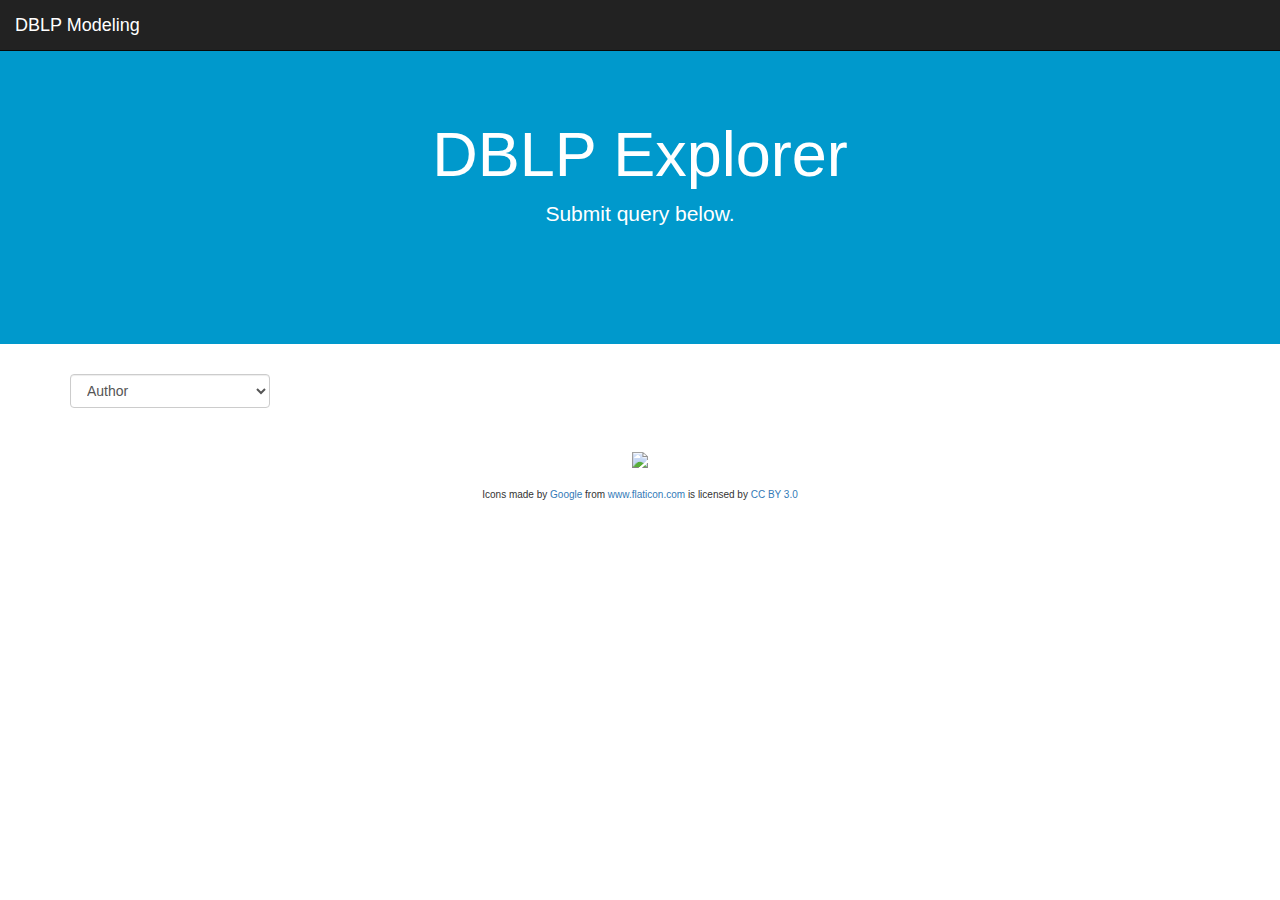
==== page2.html @ f85c3cae "add" ====
<!DOCTYPE html>
<!--[if lt IE 7]>      <html class="no-js lt-ie9 lt-ie8 lt-ie7"> <![endif]-->
<!--[if IE 7]>         <html class="no-js lt-ie9 lt-ie8"> <![endif]-->
<!--[if IE 8]>         <html class="no-js lt-ie9"> <![endif]-->
    <head>
        <meta charset="utf-8">
        <meta http-equiv="X-UA-Compatible" content="IE=edge">
        <title>DBLP Modeling</title>
        <meta name="description" content="">
        <meta name="viewport" content="width=device-width, initial-scale=1">

        <link rel="stylesheet" type="text/css" href="./css/main.css">

          <link rel="stylesheet" href="http://maxcdn.bootstrapcdn.com/bootstrap/3.3.5/css/bootstrap.min.css">
      <script src="https://ajax.googleapis.com/ajax/libs/jquery/1.11.3/jquery.min.js"></script>
      <script src="http://maxcdn.bootstrapcdn.com/bootstrap/3.3.5/js/bootstrap.min.js"></script>

    </head>
    <body>

        <nav class="navbar navbar-inverse navbar-fixed-top">
          <div class="container-fluid">
            <div class="navbar-header">
              <a class="navbar-brand" href="#">DBLP Modeling</a>
            </div>
            <!-- <div>
              <ul class="nav navbar-nav">
                <li class="active"><a href="index.html">Home</a></li>
                <li><a href="page2.html">Page 1</a></li>
                <li><a href="page3.html">Page 2</a></li>
              </ul>
            </div> -->
          </div>
        </nav>

        <div class="jumbotron text-center">
            <h1>DBLP Explorer</h1>
            <p>Submit query below.</p>


        </div>  
        <div class="container text-center">

        <select class="form-control">
            <option>Author</option>
        </select>
        <br><br>

    	<a href="page3.html"><img src="./images/32pxadd182.png"></a>

        <br>
        <br>
    	<div class = 'cp'>
    		Icons made by 
    		<a href="http://www.flaticon.com/authors/google" title="Google">Google</a> from <a href="http://www.flaticon.com" title="Flaticon">www.flaticon.com</a>             is licensed by <a href="http://creativecommons.org/licenses/by/3.0/" title="Creative Commons BY 3.0">CC BY 3.0</a>
    	</div>
        </div>  
    </body>
</html>
---- css/main.css ----
.jumbotron{
	background-color: #0099CC !important;
	color: white !important;
	padding: 100px 25px !important;
}

select{

        width: 200px !important;
}

.cp {
	font-size: 10px !important;
}
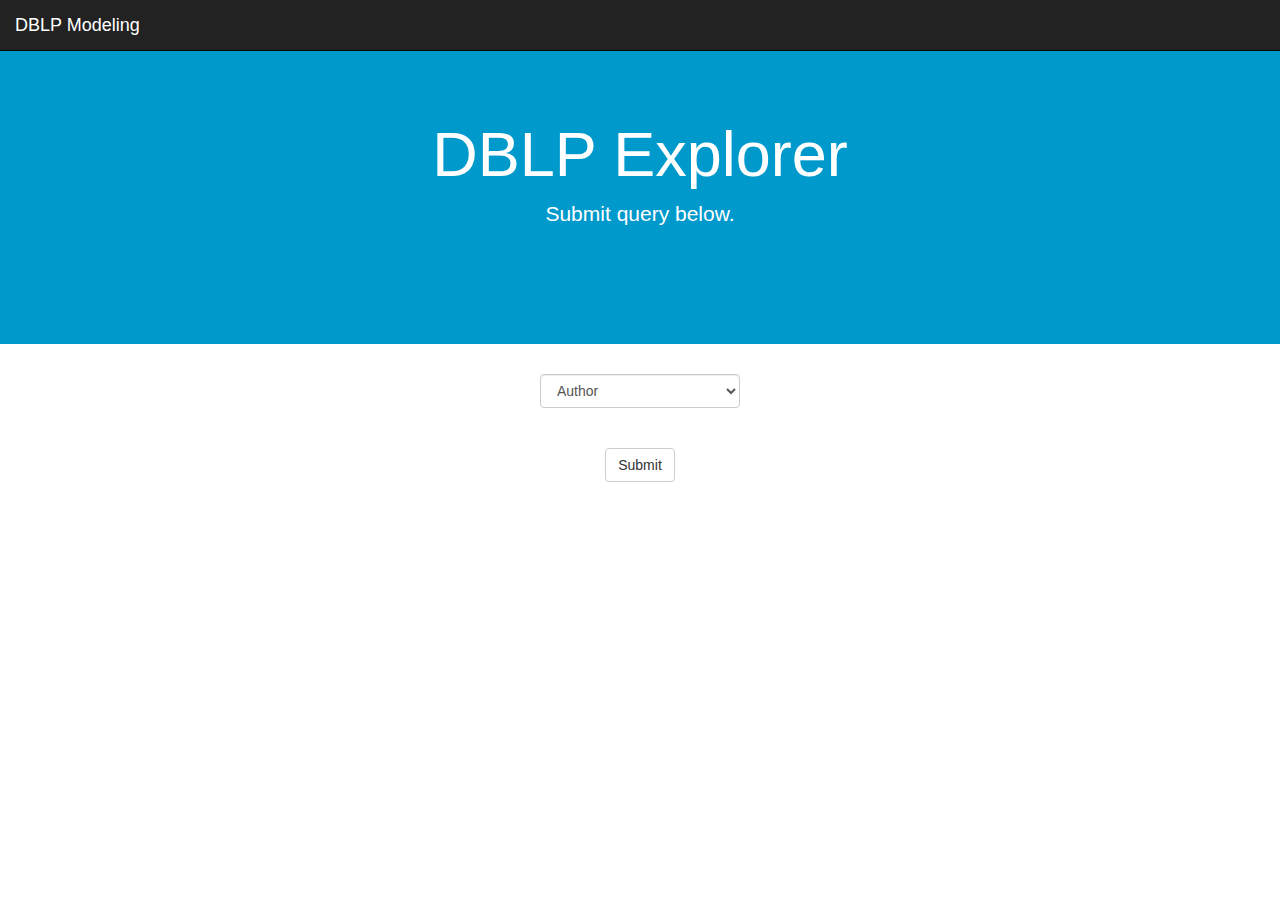
==== commit be8aaf0f: "fdg" ====
--- a/page2.html
+++ b/page2.html
@@ -41,19 +41,21 @@
         </div>  
         <div class="container text-center">
 
-        <select class="form-control">
+        <select name = 'Entity' class = "form-control" form = 'entityForm'>
             <option>Author</option>
+            <option>Editor</option>
+            <option>Publisher</option>
+            <option>Entity</option>
+
         </select>
+
+
         <br><br>
+        <form  id = 'entityForm' action ='page3.php' method = 'post'>
+             <button type="submit" class="btn btn-default">Submit</button>
+        </form>
 
-    	<a href="page3.html"><img src="./images/32pxadd182.png"></a>
 
-        <br>
-        <br>
-    	<div class = 'cp'>
-    		Icons made by 
-    		<a href="http://www.flaticon.com/authors/google" title="Google">Google</a> from <a href="http://www.flaticon.com" title="Flaticon">www.flaticon.com</a>             is licensed by <a href="http://creativecommons.org/licenses/by/3.0/" title="Creative Commons BY 3.0">CC BY 3.0</a>
-    	</div>
         </div>  
     </body>
 </html>--- a/css/main.css
+++ b/css/main.css
@@ -7,8 +7,12 @@
 select{
 
         width: 200px !important;
+        margin: 0 auto !important;
 }
 
 .cp {
 	font-size: 10px !important;
+}
+.table{
+	margin-top: 10%;
 }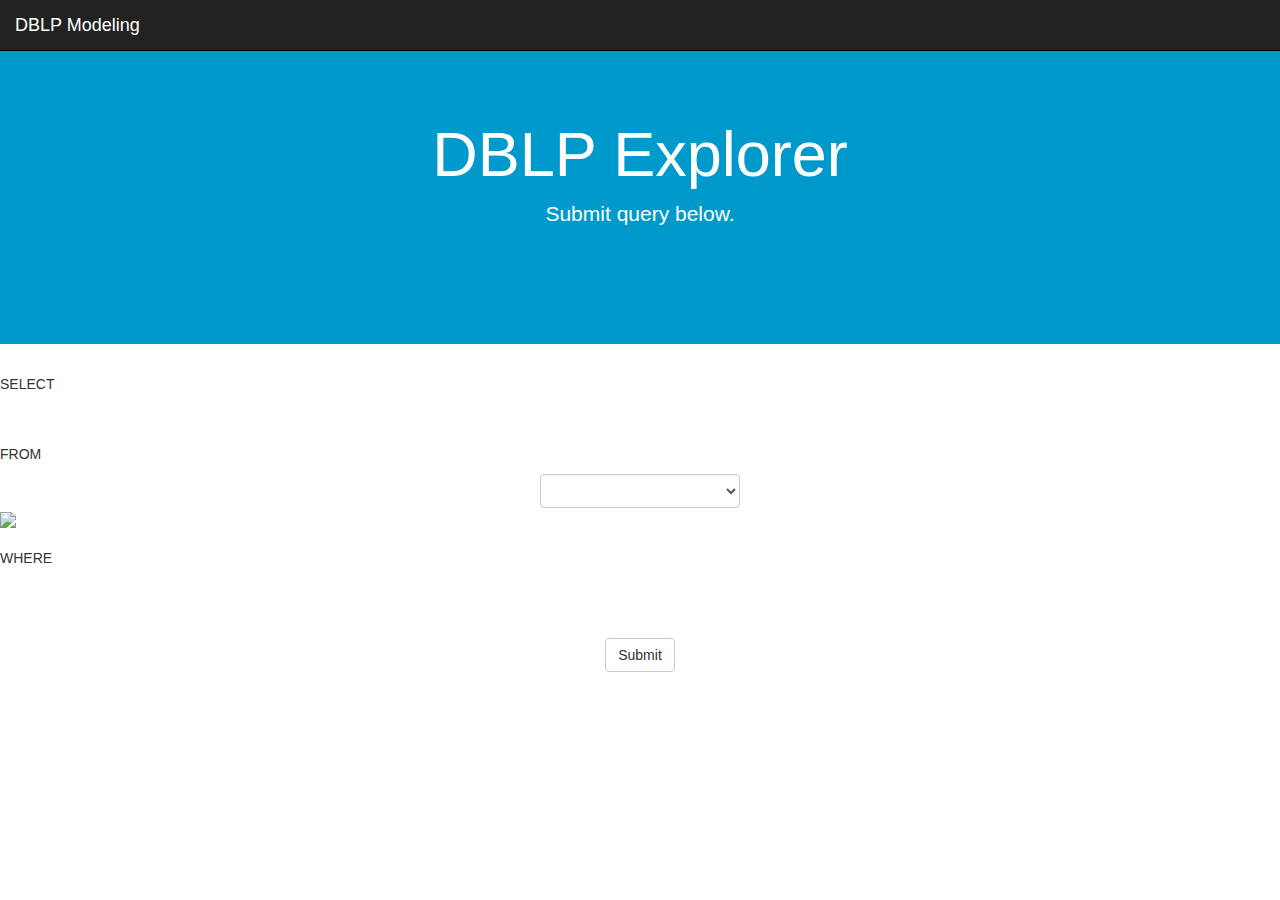
==== commit c503fd81: "comments" ====
--- a/page2.html
+++ b/page2.html
@@ -23,13 +23,7 @@
             <div class="navbar-header">
               <a class="navbar-brand" href="#">DBLP Modeling</a>
             </div>
-            <!-- <div>
-              <ul class="nav navbar-nav">
-                <li class="active"><a href="index.html">Home</a></li>
-                <li><a href="page2.html">Page 1</a></li>
-                <li><a href="page3.html">Page 2</a></li>
-              </ul>
-            </div> -->
+
           </div>
         </nav>
 
@@ -39,23 +33,109 @@
 
 
         </div>  
-        <div class="container text-center">
-
-        <select name = 'Entity' class = "form-control" form = 'entityForm'>
-            <option>Author</option>
-            <option>Editor</option>
-            <option>Publisher</option>
-            <option>Entity</option>
-
-        </select>
+        
+        <!-- THE SQL UI -->
 
 
+      
+        <!-- this is a class for styling the UI in main.css..all styling goes there -->
+        <div class = 'queryform'> 
+
+          <!-- SELECT , all dropwdown for select go here-->
+          <!-- the <span> is just to help with styling -->
+        <span class = 'pquery'><p >SELECT</p> </span>
+
+        <!-- all dropdown of SELECT will be appended to this div  -->
+        <div class = 'SELECT'></div> 
+        <br> <br> 
+          <!-- FROM , all dropdown for from go here-->
+        <span class = 'pquery'><p>FROM </p></span>
+                      <div class = 'fromSelect'>
+                          <select  name = 'SELECT[]' onchange = "changeAttributes(this.value)"; class = "form-control" form = 'entityForm'>
+                              <option></option>
+                              <option>Article</option>
+                              <option>Inproceddings</option>
+                              <option>Procedings</option>
+                              <option>Book</option>
+                              <option>InCollection</option>
+                              <option>Phdthesis</option>
+                              <option>Mastersthesis</option>
+                              <option>Writes</option>
+                              <option>Edits</option>
+                              <option>Publishes</option>
+                              <option>www</option>
+
+                          </select> 
+                          <!-- initially starts with these tables -->
+
+                          <!-- the function changeAttributes() is called when a table is selected,
+                           (function is defined below) 
+                           -->
+                    </div>
+
+                    <!-- the plus sign, calls a function defined below -->
+                    <img onclick = 'fromJoin()'; id= 'fromPlus' src="./images/add182.png"> <br> <br>
+
+
+        <!-- WHERE , add dropdowns here-->
+
+        <span class = 'pquery'><p>WHERE</p></span>  <br>
+
+    
+        </div>
+
         <br><br>
-        <form  id = 'entityForm' action ='page3.php' method = 'post'>
+
+        <!-- END of SQL UI -->
+
+      <!-- FORM, sends the dropdown user selects to page3.php -->
+      <div class="container text-center">
+         <form  id = 'entityForm' action ='page3.php' method = 'post'>
              <button type="submit" class="btn btn-default">Submit</button>
-        </form>
+        </form> 
 
 
         </div>  
+        <script>
+      
+        // function to add another table dropwdown in the FROM field if the plus sign is pressed
+
+        function fromJoin(){
+          
+          
+          $(".fromSelect").append("<select name = 'SELECT[]' class = 'form-control' form = 'entityForm' onchange = 'changeAttributes(this.value)'> <option></option><option>Article</option><option>Inproceddings</option><option>Procedings</option><option>Book</option><option>InCollection</option><option>Phdthesis</option><option>Mastersthesis</option><option>Writes</option><option>Edits</option><option>Publishes</option> </select>");
+       
+
+
+        };
+
+        // function adds the attributes of that table selected in FROM to SELECT by appending to <div class = SELECT >
+
+
+        
+        function changeAttributes(tableName){
+
+          // article is only table with a different schema so it is a special case
+          if (tableName == 'Article'){
+            
+            // the appending
+            // jquery doesn't like tabs..hence why it looks terrible :(
+
+            //SELECT name = FROM[] is what puts what the user selects into an array called FROM..
+            // this array is used in page3.php to get all the tables in FROM the user selected
+            // 
+             $(".SELECT").append("<select id = 'SELECT' name = 'FROM[] class = 'form-control' form = 'entityForm'><option></option><option>" +tableName+ ".Author</option><option>" +tableName +".Editor</option><option>"+tableName +".Publisher</option><option>"+tableName +".Title</option><option>"+tableName +".BookTitle</option><option>"+tableName +".Year</option><option>"+tableName +".Pages</option><option>"+tableName +".Address</option><option>"+tableName +".Journal</option><option>"+tableName +".Volume</option><option>"+tableName +".Number</option><option>"+tableName +".Month</option><option>"+tableName +".url</option><option>"+tableName +".ee</option><option>"+tableName +".cdrom</option><option>"+tableName +".cite</option><option>"+tableName +".Note</option><option>"+tableName +".Crossref</option><option>"+tableName +".ISBN</option><option>"+tableName +".Series</option><option>"+tableName +".School</option><option>"+tableName +".Chapter</option><option>"+tableName +".Write</option><option>"+tableName +".Edits</option><option>"+tableName +".key</option><option>"+tableName +".mdate</option><option>"+tableName +".publtype</option><option>"+tableName +".reviewid</option><option>"+tableName +".rating</option></select> <img id= 'selectPlus' src='./images/add182.png'>  ");
+          }
+          // all other tables
+          else{
+            $(".SELECT").append("<select id = 'SELECT' name = FROM[] class = 'form-control' form = 'entityForm'><option></option><option>" +tableName+ ".Author</option><option>" +tableName +".Editor</option><option>"+tableName +".Publisher</option><option>"+tableName +".Title</option><option>"+tableName +".BookTitle</option><option>"+tableName +".Year</option><option>"+tableName +".Pages</option><option>"+tableName +".Address</option><option>"+tableName +".Journal</option><option>"+tableName +".Volume</option><option>"+tableName +".Number</option><option>"+tableName +".Month</option><option>"+tableName +".url</option><option>"+tableName +".ee</option><option>"+tableName +".cdrom</option><option>"+tableName +".cite</option><option>"+tableName +".Note</option><option>"+tableName +".Crossref</option><option>"+tableName +".ISBN</option><option>"+tableName +".Series</option><option>"+tableName +".School</option><option>"+tableName +".Chapter</option><option>"+tableName +".Write</option><option>"+tableName +".Edits</option><option>"+tableName +".key</option><option>"+tableName +".mdate</option><option>"+tableName +".publtype</option><option></select> <img id= 'selectPlus' src='./images/add182.png'>  ");
+          }
+      
+        };
+
+
+
+
+        </script>
     </body>
 </html>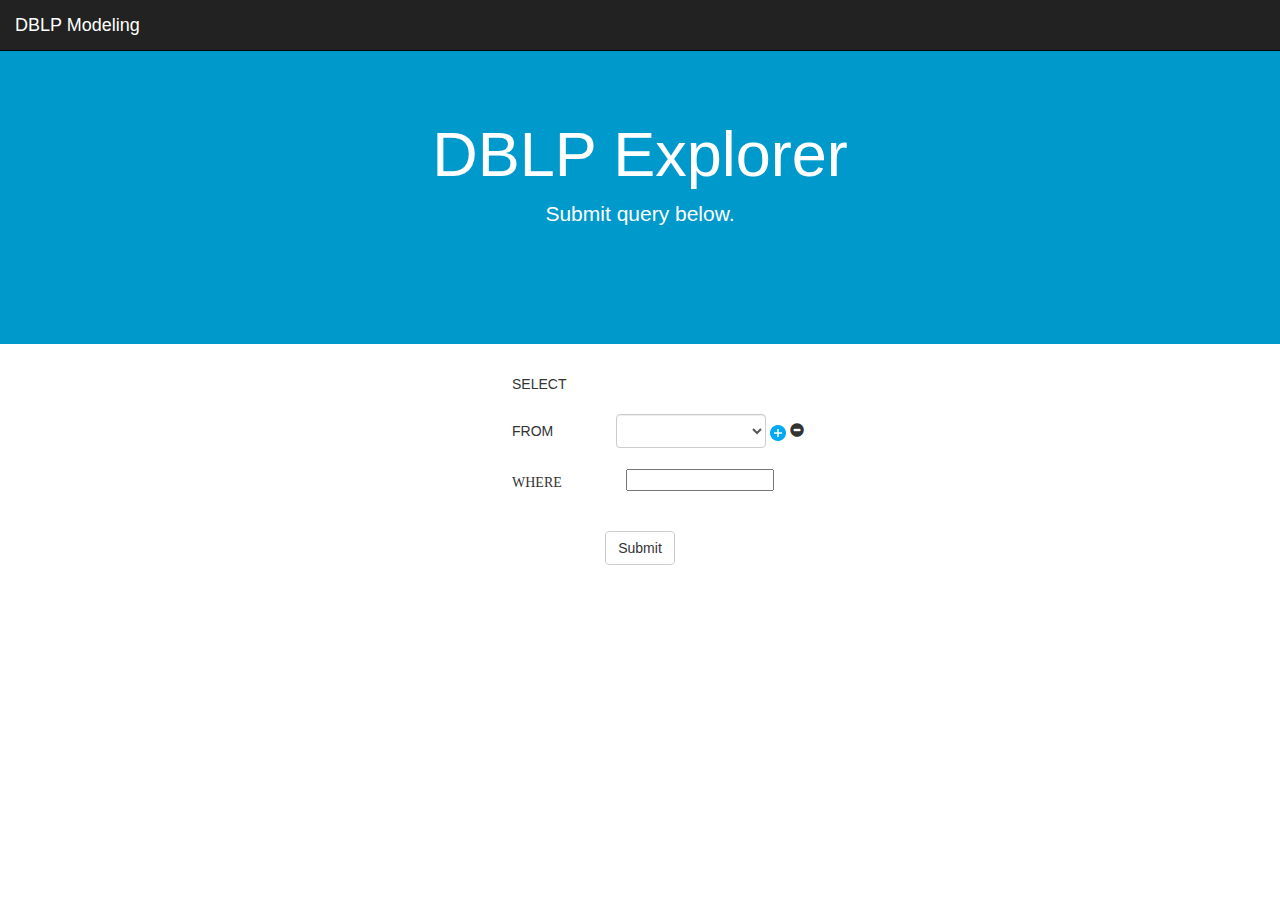
==== commit 64e08fdd: "current" ====
--- a/page2.html
+++ b/page2.html
@@ -74,12 +74,20 @@
                     </div>
 
                     <!-- the plus sign, calls a function defined below -->
-                    <img onclick = 'fromJoin()'; id= 'fromPlus' src="./images/add182.png"> <br> <br>
+                    <img onclick = 'fromJoin()'; id= 'fromPlus' src="./images/add182.png">
+                    <span onclick = "" id  = 'minus' class="glyphicon glyphicon-minus-sign"> <br> <br>
 
 
         <!-- WHERE , add dropdowns here-->
 
-        <span class = 'pquery'><p>WHERE</p></span>  <br>
+        <span class = 'pquery'><p>WHERE</p></span> 
+         <div class = "WHERE" >
+          <input name = "WHERE[]" form = "entityForm"> </input>
+
+
+
+
+         </div> <br>
 
     
         </div>
@@ -107,7 +115,7 @@
        
 
 
-        };
+        }
 
         // function adds the attributes of that table selected in FROM to SELECT by appending to <div class = SELECT >
 
@@ -115,23 +123,24 @@
         
         function changeAttributes(tableName){
 
+          
+
+
           // article is only table with a different schema so it is a special case
-          if (tableName == 'Article'){
+          if (tableName == "Article"){
             
-            // the appending
-            // jquery doesn't like tabs..hence why it looks terrible :(
 
-            //SELECT name = FROM[] is what puts what the user selects into an array called FROM..
-            // this array is used in page3.php to get all the tables in FROM the user selected
-            // 
              $(".SELECT").append("<select id = 'SELECT' name = 'FROM[] class = 'form-control' form = 'entityForm'><option></option><option>" +tableName+ ".Author</option><option>" +tableName +".Editor</option><option>"+tableName +".Publisher</option><option>"+tableName +".Title</option><option>"+tableName +".BookTitle</option><option>"+tableName +".Year</option><option>"+tableName +".Pages</option><option>"+tableName +".Address</option><option>"+tableName +".Journal</option><option>"+tableName +".Volume</option><option>"+tableName +".Number</option><option>"+tableName +".Month</option><option>"+tableName +".url</option><option>"+tableName +".ee</option><option>"+tableName +".cdrom</option><option>"+tableName +".cite</option><option>"+tableName +".Note</option><option>"+tableName +".Crossref</option><option>"+tableName +".ISBN</option><option>"+tableName +".Series</option><option>"+tableName +".School</option><option>"+tableName +".Chapter</option><option>"+tableName +".Write</option><option>"+tableName +".Edits</option><option>"+tableName +".key</option><option>"+tableName +".mdate</option><option>"+tableName +".publtype</option><option>"+tableName +".reviewid</option><option>"+tableName +".rating</option></select> <img id= 'selectPlus' src='./images/add182.png'>  ");
           }
-          // all other tables
+          // // all other tables
           else{
-            $(".SELECT").append("<select id = 'SELECT' name = FROM[] class = 'form-control' form = 'entityForm'><option></option><option>" +tableName+ ".Author</option><option>" +tableName +".Editor</option><option>"+tableName +".Publisher</option><option>"+tableName +".Title</option><option>"+tableName +".BookTitle</option><option>"+tableName +".Year</option><option>"+tableName +".Pages</option><option>"+tableName +".Address</option><option>"+tableName +".Journal</option><option>"+tableName +".Volume</option><option>"+tableName +".Number</option><option>"+tableName +".Month</option><option>"+tableName +".url</option><option>"+tableName +".ee</option><option>"+tableName +".cdrom</option><option>"+tableName +".cite</option><option>"+tableName +".Note</option><option>"+tableName +".Crossref</option><option>"+tableName +".ISBN</option><option>"+tableName +".Series</option><option>"+tableName +".School</option><option>"+tableName +".Chapter</option><option>"+tableName +".Write</option><option>"+tableName +".Edits</option><option>"+tableName +".key</option><option>"+tableName +".mdate</option><option>"+tableName +".publtype</option><option></select> <img id= 'selectPlus' src='./images/add182.png'>  ");
+            $(".SELECT").append("<select id = 'SELECT' name = FROM[] class = 'form-control' form = 'entityForm'><option></option><option>" +tableName+ ".Author</option><option>" +tableName +".Editor</option><option>"+tableName +".Publisher</option><option>"+tableName +".Title</option><option>"+tableName + ".BookTitle</option><option>"+tableName +".Year</option><option>"+tableName +".Pages</option><option>"+tableName +".Address</option><option>"+tableName +".Journal</option><option>"+tableName +".Volume</option><option>"+tableName +".Number</option><option>"+tableName +".Month</option><option>"+tableName +".url</option><option>"+tableName +".ee</option><option>"+tableName +".cdrom</option><option>"+tableName +".cite</option><option>"+tableName +".Note</option><option>"+tableName +".Crossref</option><option>"+tableName +".ISBN</option><option>"+tableName +".Series</option><option>"+tableName +".School</option><option>"+tableName +".Chapter</option><option>"+tableName +".Write</option><option>"+tableName +".Edits</option><option>"+tableName +".key</option><option>"+tableName +".mdate</option><option>"+tableName +".publtype</option></select><img id= 'selectPlus' src='./images/add182.png'>");
           }
+
       
-        };
+        }
+
+       
 
 
 
--- a/css/main.css
+++ b/css/main.css
@@ -4,15 +4,51 @@
 	padding: 100px 25px !important;
 }
 
-select{
+.queryform select{
 
-        width: 200px !important;
-        margin: 0 auto !important;
+        width: 150px !important;
+        /*margin: 0 auto !important;*/
+        display: inline !important;
 }
+.queryform{
+
+	display: inline !important;
+}
+.queryform p{
+
+	display: inline !important; 
+}
+.fromSelect {
+
+	display: inline-block !important;
+}
+.SELECT{
+	display: inline-block !important;
+
+}
+.WHERE{
+	display: inline-block !important;
+}
+
+#minus{
+	display: inline !important;
+}
+
 
 .cp {
 	font-size: 10px !important;
 }
+
+.queryform img{
+	display: inline !important;
+}
 .table{
 	margin-top: 10%;
-}+}
+span.pquery{
+	margin-left: 40%;
+	display: inline-block !important;
+	width: 100px !important;
+	
+	
+}
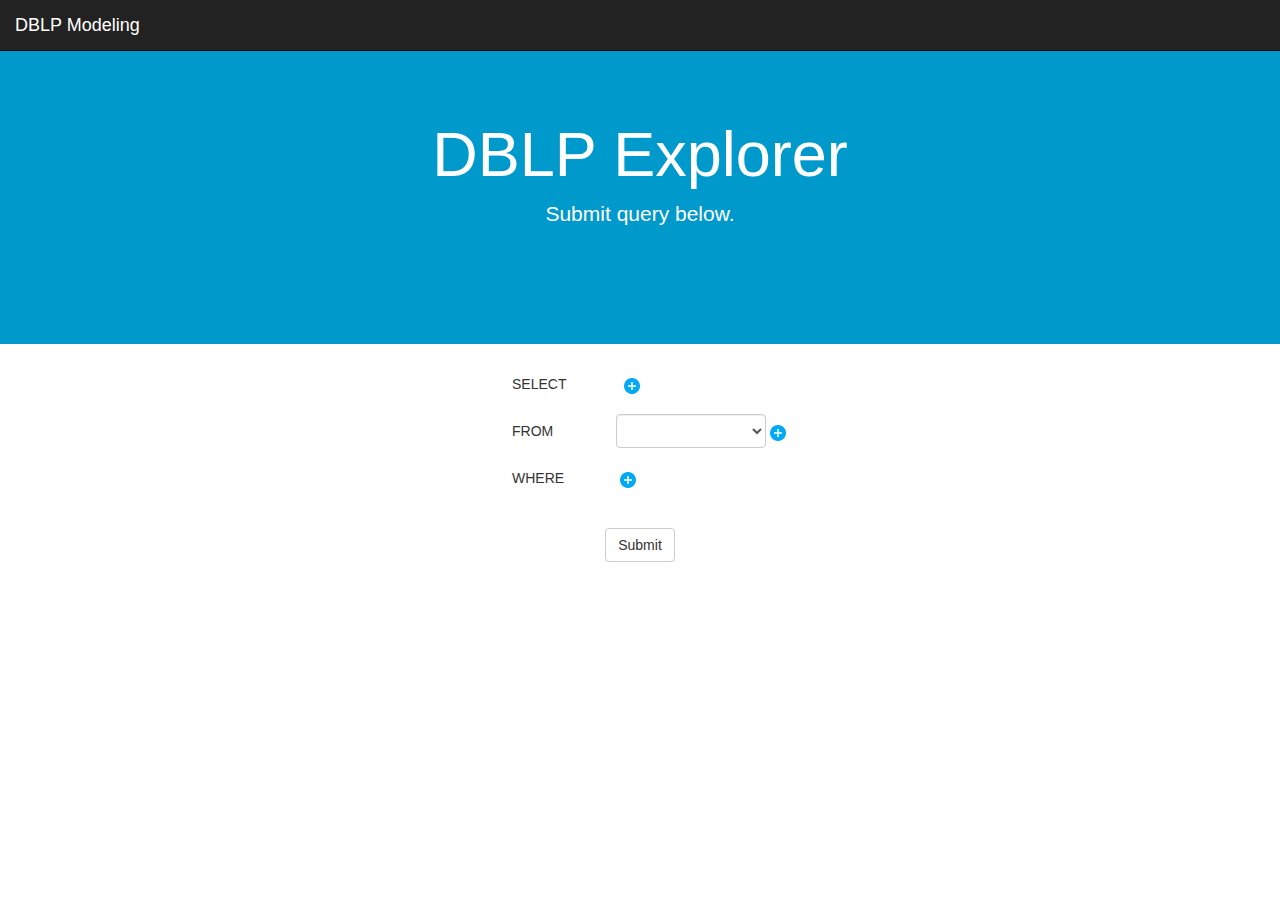
==== commit 3ef12c8b: "update to UI" ====
--- a/page2.html
+++ b/page2.html
@@ -44,15 +44,17 @@
           <!-- SELECT , all dropwdown for select go here-->
           <!-- the <span> is just to help with styling -->
         <span class = 'pquery'><p >SELECT</p> </span>
-
+                <img 
         <!-- all dropdown of SELECT will be appended to this div  -->
         <div class = 'SELECT'></div> 
+        <img onclick = 'addDropdown()';  src="./images/add182.png">
+
         <br> <br> 
           <!-- FROM , all dropdown for from go here-->
         <span class = 'pquery'><p>FROM </p></span>
                       <div class = 'fromSelect'>
-                          <select  name = 'SELECT[]' onchange = "changeAttributes(this.value)"; class = "form-control" form = 'entityForm'>
-                              <option></option>
+                          <select  id = "fromSelect" name = 'FROM[]' onchange = "changeAttributes(this.value)"; class = "form-control" form = 'entityForm'>
+                              <option ></option>
                               <option>Article</option>
                               <option>Inproceddings</option>
                               <option>Procedings</option>
@@ -75,19 +77,24 @@
 
                     <!-- the plus sign, calls a function defined below -->
                     <img onclick = 'fromJoin()'; id= 'fromPlus' src="./images/add182.png">
-                    <span onclick = "" id  = 'minus' class="glyphicon glyphicon-minus-sign"> <br> <br>
+<!--                     <span onclick = "" id  = 'minus' class="glyphicon glyphicon-minus-sign"></span> 
+ -->                    <br> <br>
 
 
         <!-- WHERE , add dropdowns here-->
 
         <span class = 'pquery'><p>WHERE</p></span> 
          <div class = "WHERE" >
-          <input name = "WHERE[]" form = "entityForm"> </input>
-
-
-
-
-         </div> <br>
+          
+
+
+          
+
+
+
+
+         </div>
+         <img onclick = 'addWhereDropdown()';  src="./images/add182.png"> <br>
 
     
         </div>
@@ -98,7 +105,7 @@
 
       <!-- FORM, sends the dropdown user selects to page3.php -->
       <div class="container text-center">
-         <form  id = 'entityForm' action ='page3.php' method = 'post'>
+         <form  id = 'entityForm' action ='page3.php' method = 'post' onsubmit="return validateForm()" >
              <button type="submit" class="btn btn-default">Submit</button>
         </form> 
 
@@ -106,42 +113,119 @@
         </div>  
         <script>
       
-        // function to add another table dropwdown in the FROM field if the plus sign is pressed
 
         function fromJoin(){
           
           
-          $(".fromSelect").append("<select name = 'SELECT[]' class = 'form-control' form = 'entityForm' onchange = 'changeAttributes(this.value)'> <option></option><option>Article</option><option>Inproceddings</option><option>Procedings</option><option>Book</option><option>InCollection</option><option>Phdthesis</option><option>Mastersthesis</option><option>Writes</option><option>Edits</option><option>Publishes</option> </select>");
+          $(".fromSelect").append("<select name = 'FROM[]' class = 'form-control' form = 'entityForm' onchange = 'changeAttributes(this.value)'> <option></option><option>Article</option><option>Inproceddings</option><option>Procedings</option><option>Book</option><option>InCollection</option><option>Phdthesis</option><option>Mastersthesis</option><option>Writes</option><option>Edits</option><option>Publishes</option> </select>");
        
 
 
         }
 
-        // function adds the attributes of that table selected in FROM to SELECT by appending to <div class = SELECT >
-
-
+
+        attrOptions = ""; //all attribute options according to the selected tables
+        newOptions = ""; //just the newly added attributes by most recent table selected
+        function changeAttributes(tableName){
+         
+
+          // article is only table with a different schema so it is a special case
+          if (attrOptions.indexOf(tableName+".Editor") <= -1 && tableName != ""){ //check if tablename is not in attrOptions
+           newOptions = "";
+           if (tableName == "Article"){
+
+              
+                attrOptions += "<option>" +tableName+ ".Author</option><option>" +tableName +".Editor</option><option>"+tableName +".Publisher</option><option>"+tableName +".Title</option><option>"+tableName +".BookTitle</option><option>"+tableName +".Year</option><option>"+tableName +".Pages</option><option>"+tableName +".Address</option><option>"+tableName +".Journal</option><option>"+tableName +".Volume</option><option>"+tableName +".Number</option><option>"+tableName +".Month</option><option>"+tableName +".url</option><option>"+tableName +".ee</option><option>"+tableName +".cdrom</option><option>"+tableName +".cite</option><option>"+tableName +".Note</option><option>"+tableName +".Crossref</option><option>"+tableName +".ISBN</option><option>"+tableName +".Series</option><option>"+tableName +".School</option><option>"+tableName +".Chapter</option><option>"+tableName +".Write</option><option>"+tableName +".Edits</option><option>"+tableName +".key</option><option>"+tableName +".mdate</option><option>"+tableName +".publtype</option><option>"+tableName +".reviewid</option><option>"+tableName +".rating</option>";
+
+                newOptions += "<option>" +tableName+ ".Author</option><option>" +tableName +".Editor</option><option>"+tableName +".Publisher</option><option>"+tableName +".Title</option><option>"+tableName +".BookTitle</option><option>"+tableName +".Year</option><option>"+tableName +".Pages</option><option>"+tableName +".Address</option><option>"+tableName +".Journal</option><option>"+tableName +".Volume</option><option>"+tableName +".Number</option><option>"+tableName +".Month</option><option>"+tableName +".url</option><option>"+tableName +".ee</option><option>"+tableName +".cdrom</option><option>"+tableName +".cite</option><option>"+tableName +".Note</option><option>"+tableName +".Crossref</option><option>"+tableName +".ISBN</option><option>"+tableName +".Series</option><option>"+tableName +".School</option><option>"+tableName +".Chapter</option><option>"+tableName +".Write</option><option>"+tableName +".Edits</option><option>"+tableName +".key</option><option>"+tableName +".mdate</option><option>"+tableName +".publtype</option><option>"+tableName +".reviewid</option><option>"+tableName +".rating</option>";
+
+
+                
+
+          }
+
+          else{
+              attrOptions += "<option>" +tableName+ ".Author</option><option>" +tableName +".Editor</option><option>"+tableName +".Publisher</option><option>"+tableName +".Title</option><option>"+tableName + ".BookTitle</option><option>"+tableName +".Year</option><option>"+tableName +".Pages</option><option>"+tableName +".Address</option><option>"+tableName +".Journal</option><option>"+tableName +".Volume</option><option>"+tableName +".Number</option><option>"+tableName +".Month</option><option>"+tableName +".url</option><option>"+tableName +".ee</option><option>"+tableName +".cdrom</option><option>"+tableName +".cite</option><option>"+tableName +".Note</option><option>"+tableName +".Crossref</option><option>"+tableName +".ISBN</option><option>"+tableName +".Series</option><option>"+tableName +".School</option><option>"+tableName +".Chapter</option><option>"+tableName +".Write</option><option>"+tableName +".Edits</option><option>"+tableName +".key</option><option>"+tableName +".mdate</option><option>"+tableName +".publtype</option>";
+
+              newOptions += "<option>" +tableName+ ".Author</option><option>" +tableName +".Editor</option><option>"+tableName +".Publisher</option><option>"+tableName +".Title</option><option>"+tableName + ".BookTitle</option><option>"+tableName +".Year</option><option>"+tableName +".Pages</option><option>"+tableName +".Address</option><option>"+tableName +".Journal</option><option>"+tableName +".Volume</option><option>"+tableName +".Number</option><option>"+tableName +".Month</option><option>"+tableName +".url</option><option>"+tableName +".ee</option><option>"+tableName +".cdrom</option><option>"+tableName +".cite</option><option>"+tableName +".Note</option><option>"+tableName +".Crossref</option><option>"+tableName +".ISBN</option><option>"+tableName +".Series</option><option>"+tableName +".School</option><option>"+tableName +".Chapter</option><option>"+tableName +".Write</option><option>"+tableName +".Edits</option><option>"+tableName +".key</option><option>"+tableName +".mdate</option><option>"+tableName +".publtype</option>";
+          }
+
+          changeDropdowns();
+
+        }
+
+
+      
+      
+        }
+
+        id = 0
+        function addDropdown(){
+          $(".SELECT").append("<select id = 'SELECT" + id +"'name = 'SELECT[]' class = 'form-control' form = 'entityForm'><option></option><option>*</option>" + attrOptions+ "</select>");
+          id += 1;
+        }
+        function changeDropdowns(){
+          $('.SELECT').children('select').each(function () {
+              // console.log(this.id);
+              $("#" +this.id).append(newOptions);
+          });
+              $('.WHERE').children('select').each(function () {
+              // console.log(this.id);
+              $("#" +this.id).append(newOptions);
+          });
+
+        }
+        idW = 0;
+        function addWhereDropdown(){
+
+          $(".WHERE").append("<select id = '" + idW +"'name = 'WHERE[]' class = 'form-control' form = 'entityForm'><option></option>" + attrOptions + "</select><br>" );
+          $(".WHERE").append("<select name = 'WHERE[]' class = 'form-control' form = 'entityForm'><option></option> <option> > </option> <option> < </option> <option> = </option> <option>!=</option>  <option>>=</option>  <option><=</option> <option>LIKE</option></select><br>" );
+          idW +=1;
+
+          $(".WHERE").append("<select onchange = 'checkForConstant(this.value, this.id)'; id = 'WhereSelect2" + idW +"' name = 'WHERE[]' class = 'form-control' form = 'entityForm'> <option></option><option>CONSTANT</option>" + attrOptions + "</select><br>" );
+          $(".WHERE").append("<select name = 'WHERE[]' class = 'form-control' form = 'entityForm' ><option></option> <option>AND</option><option>OR</option></select><br>" );
+          idW += 1;
+
+        }
+        function checkForConstant(selection, id){
+          if (selection == "CONSTANT"){
+              $("#"+id).replaceWith("<input name = 'WHERE[]' form = 'entityForm' ></input>");
+          }
+
+        }
+
+
+        // check here for empty FROM field and empty SELECT field
+
+        //  Bind the event handler to the "submit" JavaScript event
+        function validateForm(){
+
+               console.log($("#fromSelect").value );
+
+
+            // Check if empty of not
+            if ($("#fromSelect").val() === "" ) {
+               //convert to dialog
+                alert('A table was not selected in FROM'); 
+             
+
+                return false;
+
+            }
         
-        function changeAttributes(tableName){
-
-          
-
-
-          // article is only table with a different schema so it is a special case
-          if (tableName == "Article"){
-            
-
-             $(".SELECT").append("<select id = 'SELECT' name = 'FROM[] class = 'form-control' form = 'entityForm'><option></option><option>" +tableName+ ".Author</option><option>" +tableName +".Editor</option><option>"+tableName +".Publisher</option><option>"+tableName +".Title</option><option>"+tableName +".BookTitle</option><option>"+tableName +".Year</option><option>"+tableName +".Pages</option><option>"+tableName +".Address</option><option>"+tableName +".Journal</option><option>"+tableName +".Volume</option><option>"+tableName +".Number</option><option>"+tableName +".Month</option><option>"+tableName +".url</option><option>"+tableName +".ee</option><option>"+tableName +".cdrom</option><option>"+tableName +".cite</option><option>"+tableName +".Note</option><option>"+tableName +".Crossref</option><option>"+tableName +".ISBN</option><option>"+tableName +".Series</option><option>"+tableName +".School</option><option>"+tableName +".Chapter</option><option>"+tableName +".Write</option><option>"+tableName +".Edits</option><option>"+tableName +".key</option><option>"+tableName +".mdate</option><option>"+tableName +".publtype</option><option>"+tableName +".reviewid</option><option>"+tableName +".rating</option></select> <img id= 'selectPlus' src='./images/add182.png'>  ");
-          }
-          // // all other tables
-          else{
-            $(".SELECT").append("<select id = 'SELECT' name = FROM[] class = 'form-control' form = 'entityForm'><option></option><option>" +tableName+ ".Author</option><option>" +tableName +".Editor</option><option>"+tableName +".Publisher</option><option>"+tableName +".Title</option><option>"+tableName + ".BookTitle</option><option>"+tableName +".Year</option><option>"+tableName +".Pages</option><option>"+tableName +".Address</option><option>"+tableName +".Journal</option><option>"+tableName +".Volume</option><option>"+tableName +".Number</option><option>"+tableName +".Month</option><option>"+tableName +".url</option><option>"+tableName +".ee</option><option>"+tableName +".cdrom</option><option>"+tableName +".cite</option><option>"+tableName +".Note</option><option>"+tableName +".Crossref</option><option>"+tableName +".ISBN</option><option>"+tableName +".Series</option><option>"+tableName +".School</option><option>"+tableName +".Chapter</option><option>"+tableName +".Write</option><option>"+tableName +".Edits</option><option>"+tableName +".key</option><option>"+tableName +".mdate</option><option>"+tableName +".publtype</option></select><img id= 'selectPlus' src='./images/add182.png'>");
-          }
-
-      
-        }
-
-       
-
+            if(!(document.getElementById("SELECT0")) || $("#SELECT0").val() === "" ){ //eleement does not exist
+          
+                alert("No field chosen in SELECT");
+                return false;
+            }
+
+          //loop through all where dropdowns looking for a malformed query there
+
+
+              
+   
+
+        }
 
 
 
